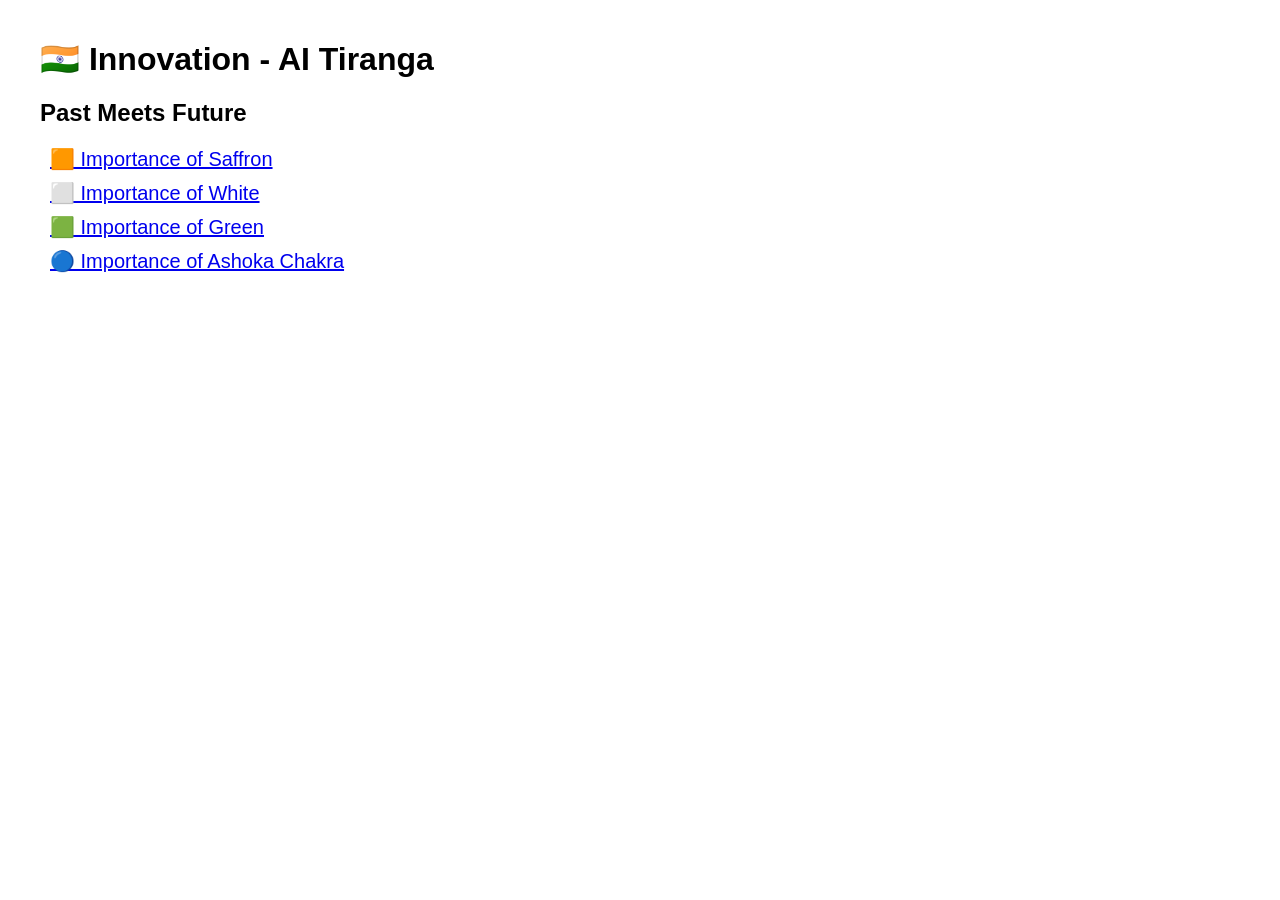
==== index.html @ 85294033 "Add files via upload" ====
<html><head><title>AI Tiranga</title><style>body{font-family:Arial;margin:40px}a{display:block;margin:10px;font-size:20px}</style></head><body><h1>🇮🇳 Innovation - AI Tiranga</h1><h2>Past Meets Future</h2><a href='saffron.html'>🟧 Importance of Saffron</a><a href='white.html'>⬜ Importance of White</a><a href='green.html'>🟩 Importance of Green</a><a href='ashoka.html'>🔵 Importance of Ashoka Chakra</a></body></html>
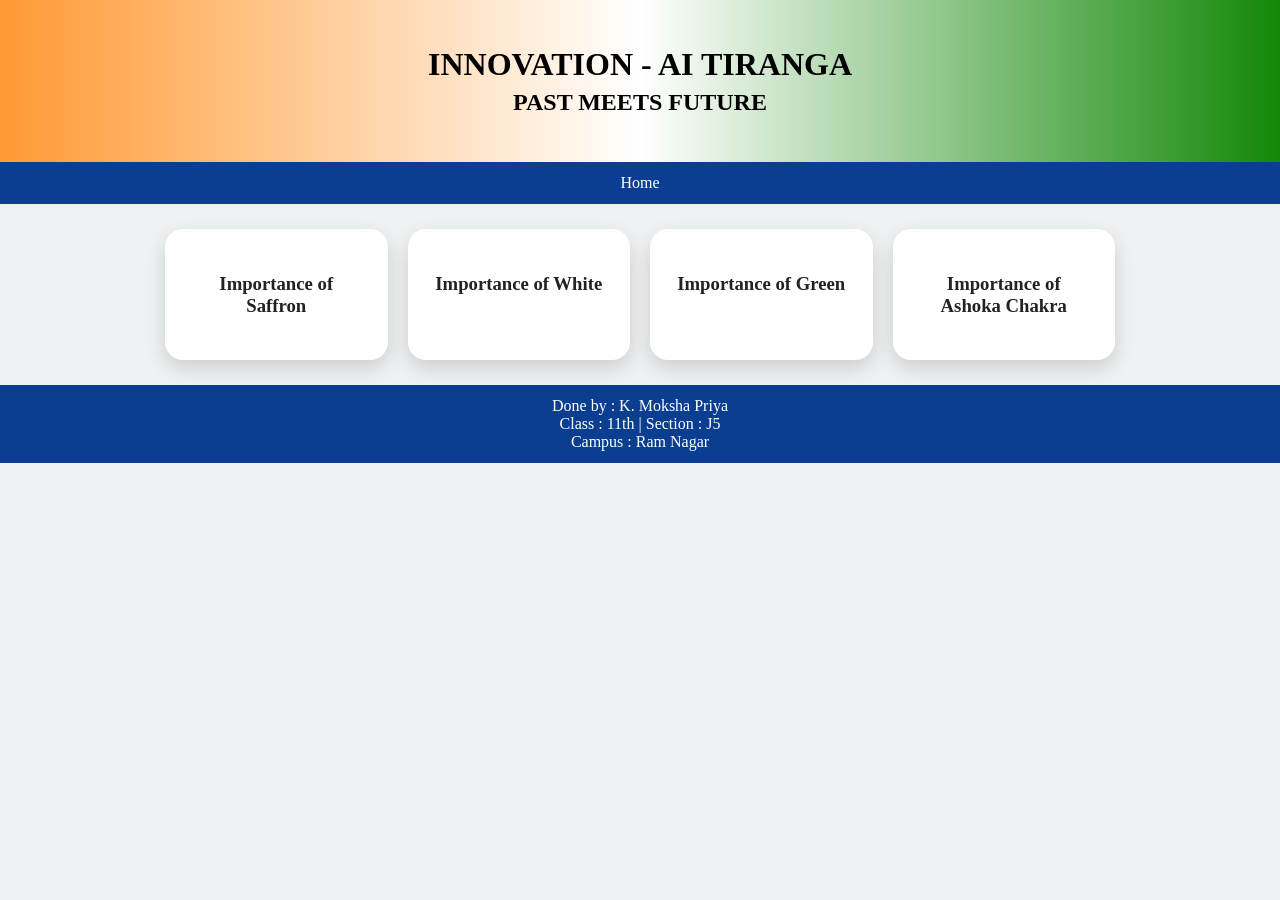
==== commit 37ca811d: "Add files via upload" ====
--- a/index.html
+++ b/index.html
@@ -1 +1 @@
-<html><head><title>AI Tiranga</title><style>body{font-family:Arial;margin:40px}a{display:block;margin:10px;font-size:20px}</style></head><body><h1>🇮🇳 Innovation - AI Tiranga</h1><h2>Past Meets Future</h2><a href='saffron.html'>🟧 Importance of Saffron</a><a href='white.html'>⬜ Importance of White</a><a href='green.html'>🟩 Importance of Green</a><a href='ashoka.html'>🔵 Importance of Ashoka Chakra</a></body></html>+<html><head><meta name=viewport content='width=device-width,initial-scale=1'><link rel=stylesheet href=style.css></head><body><div class=hero><h1>INNOVATION - AI TIRANGA</h1><h2>PAST MEETS FUTURE</h2></div><div class=nav>Home</div><div class=wrap><div class='grid'><a class='card' href='saffron.html'><h3>Importance of Saffron</h3></a><a class='card' href='white.html'><h3>Importance of White</h3></a><a class='card' href='green.html'><h3>Importance of Green</h3></a><a class='card' href='ashoka.html'><h3>Importance of Ashoka Chakra</h3></a></div></div><div class='foot'>Done by : K. Moksha Priya<br>Class : 11th | Section : J5<br>Campus : Ram Nagar</div></body></html>
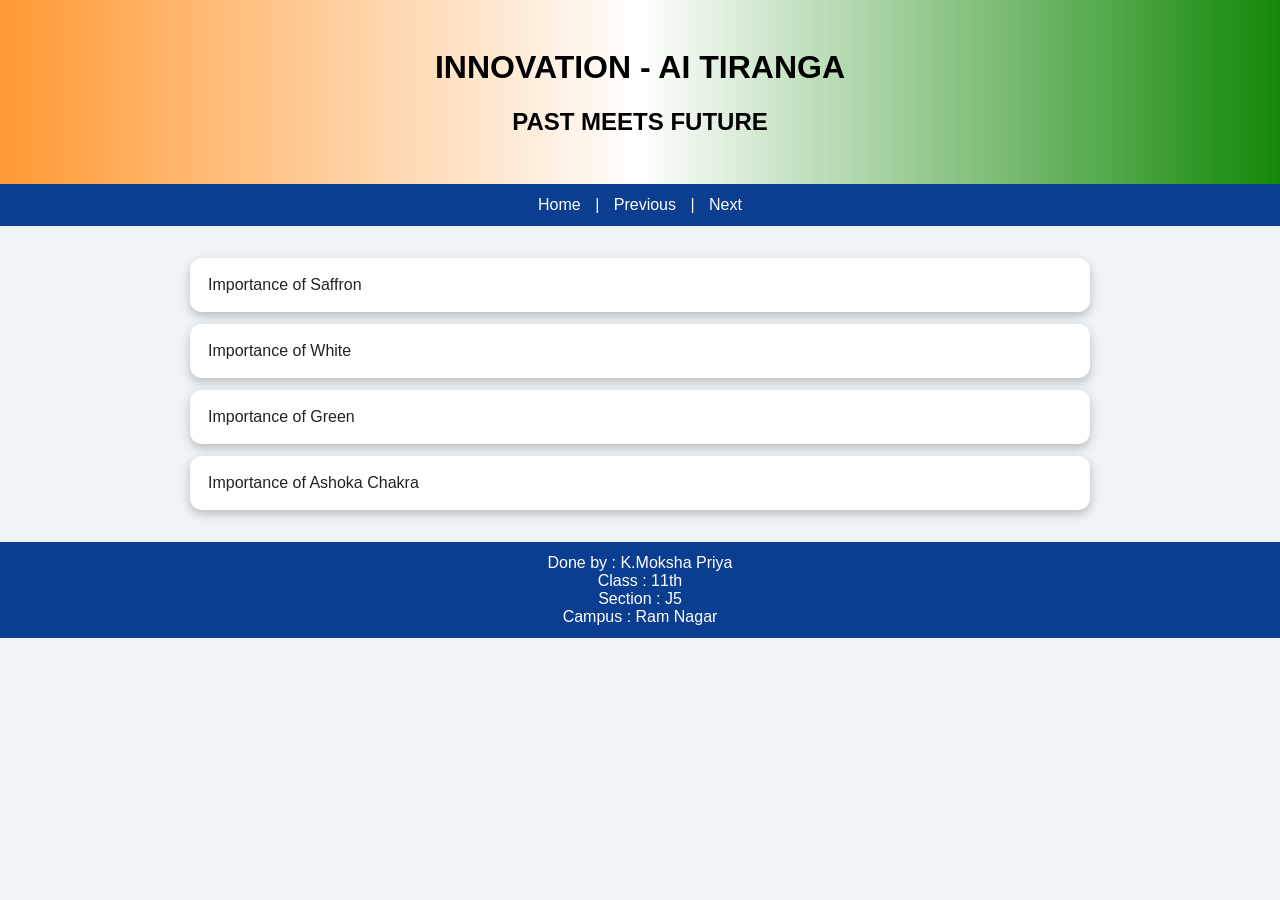
==== commit e1200a15: "Add files via upload" ====
--- a/index.html
+++ b/index.html
@@ -1 +1 @@
-<html><head><meta name=viewport content='width=device-width,initial-scale=1'><link rel=stylesheet href=style.css></head><body><div class=hero><h1>INNOVATION - AI TIRANGA</h1><h2>PAST MEETS FUTURE</h2></div><div class=nav>Home</div><div class=wrap><div class='grid'><a class='card' href='saffron.html'><h3>Importance of Saffron</h3></a><a class='card' href='white.html'><h3>Importance of White</h3></a><a class='card' href='green.html'><h3>Importance of Green</h3></a><a class='card' href='ashoka.html'><h3>Importance of Ashoka Chakra</h3></a></div></div><div class='foot'>Done by : K. Moksha Priya<br>Class : 11th | Section : J5<br>Campus : Ram Nagar</div></body></html>+<html><head><meta name='viewport' content='width=device-width,initial-scale=1'><link rel='stylesheet' href='style.css'></head><body><div class='hero'><h1>INNOVATION - AI TIRANGA</h1><h2>PAST MEETS FUTURE</h2></div><div class='nav'><a href='index.html'>Home</a> | <a href='index.html'>Previous</a> | <a href='saffron.html'>Next</a></div><div class='wrap'><a class='card' href='saffron.html'>Importance of Saffron</a><a class='card' href='white.html'>Importance of White</a><a class='card' href='green.html'>Importance of Green</a><a class='card' href='ashoka.html'>Importance of Ashoka Chakra</a></div><div class='footer'>Done by : K.Moksha Priya<br>Class : 11th<br>Section : J5<br>Campus : Ram Nagar</div></body></html>
--- a/style.css
+++ b/style.css
@@ -0,0 +1 @@
+body{margin:0;font-family:Arial;background:#eef3f7}.hero{background:linear-gradient(90deg,#FF9933,#fff,#138808);padding:28px;text-align:center}.nav,.footer{background:#0b3d91;color:#fff;text-align:center;padding:12px}.nav a{color:#fff;margin:0 10px;text-decoration:none}.wrap{max-width:900px;margin:auto;padding:20px}.card{display:block;background:#fff;padding:18px;margin:12px 0;border-radius:12px;text-decoration:none;color:#222;box-shadow:0 4px 10px #bbb}.content{background:#fff;padding:22px;border-radius:12px;box-shadow:0 4px 10px #bbb}
